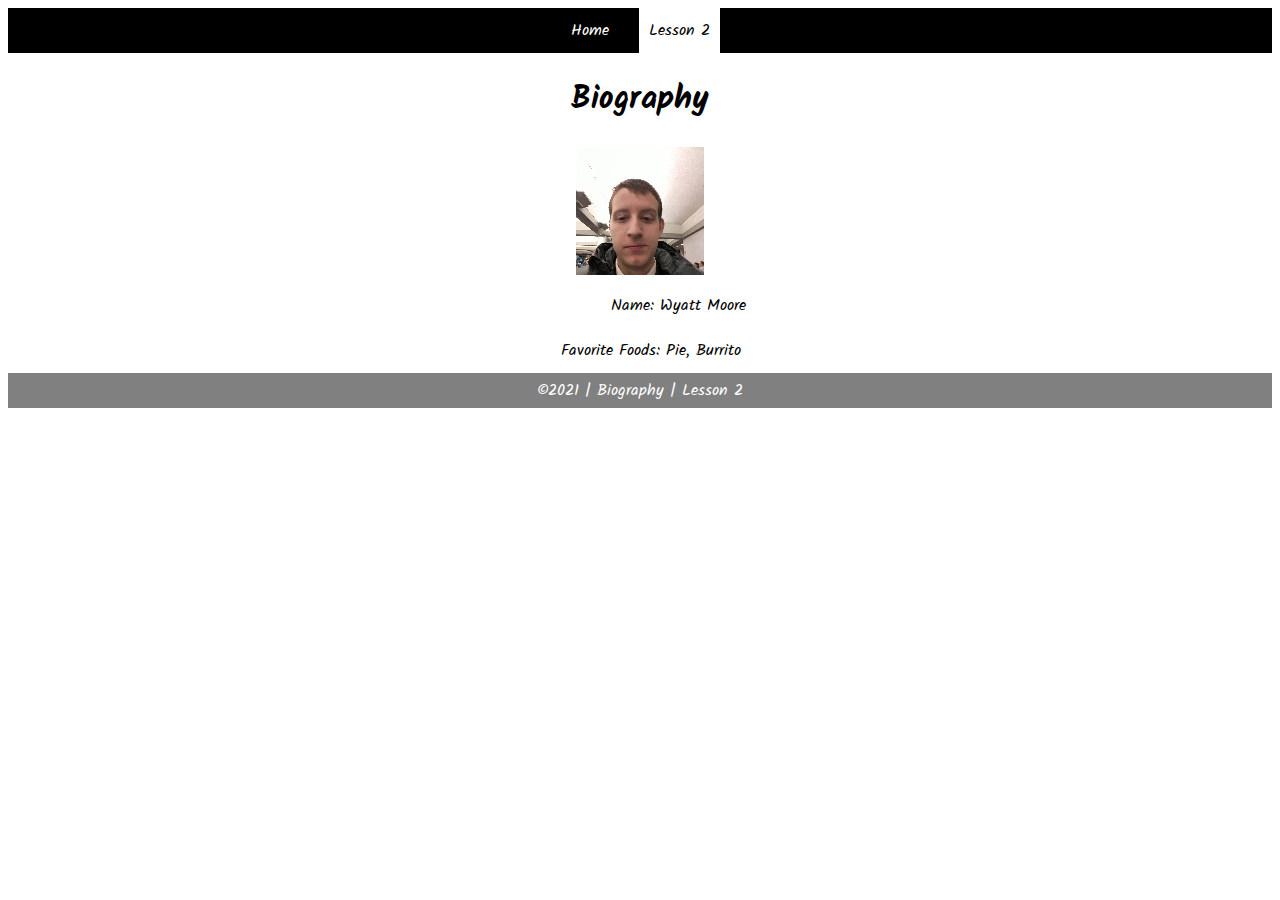
==== week02/task2.html @ dc6cfb15 "Added everything to GitHub" ====
<!DOCTYPE html>
<html lang="en">

<head>
    <meta charset="UTF-8">
    <meta name="viewport" content="width=device-width, initial-scale=1.0">
    <meta http-equiv="X-UA-Compatible" content="ie=edge">
    <title>Biography | Lesson 2</title>
    <link href="https://fonts.googleapis.com/css?family=Kalam&display=swap" rel="stylesheet">
    <link rel="stylesheet" href="styles/main.css">
</head>

<body>
    <nav>
        <ul id="menu">
            <li><a id="toggleMenu">&equiv;</a></li>
            <li><a href="#">Home</a></li>
            <li><a href="#" class="active">Lesson 2</a></li>
        </ul>
    </nav>
    <header>
        <h1>Biography</h1>
        <img src="images/placeholder.png" alt="Photo">
    </header>
    <main>
        <section>
            <div>
                <label>Name:</label>
                <span id="name"></span>
            </div>
            <div>
                <label>Favorite Foods:</label>
                <span id="food"></span>
            </div>
        </section>
    </main>
    <footer>
        &copy;<span id="year"></span> | Biography | Lesson 2
    </footer>
    <script src="scripts/main.js"></script>
    <script src="scripts/task2.js"></script>
</body>

</html>
---- week02/styles/main.css ----
/* HTML Selectors */
body {
    font-family: 'Kalam', cursive;
}

div {
    margin: 10px;
    text-align: center;
}

footer {
    background-color: gray;
    color: white;
    padding: 5px;
    text-align: center;
}

header {
    margin: auto;
    text-align: center;
}

label {
    display: inline-block;
    min-width: 120px;
    text-align: right;
}

main {
    display: flex;
    justify-content: center;
}

nav {
    background-color: black;
    color: white;
}

nav ul {
    display: flex;
    flex-direction: column;
    justify-content: center;
    align-content: space-around;
    margin: 0;
    padding: 0;
}

nav ul li:first-child {
    display: block;
}

nav ul li {
    display: none;
    list-style: none;
    margin: 10px;
}

nav ul li a {
    color: white;
    display: block;
    padding: 10px;
    text-decoration: none;
}
nav ul li a:hover {
    background-color: #efefef;
    color: black;
}

section {
    display: flex;
    flex-direction: column;
    align-items: center;
}

/* Class Selectors */
.active {
    background-color: white;
    color: black;
}

.open li {
    display: block;
}

/* ID Selectors */

/* Media Queries */
@media only screen and (min-width: 32.5em) {
    nav ul {
        flex-direction: row;
    }
    
    nav ul li:first-child {
        display: none;
    }

    nav ul li {
        display: inline;
        margin: 0 10px;
    }
}
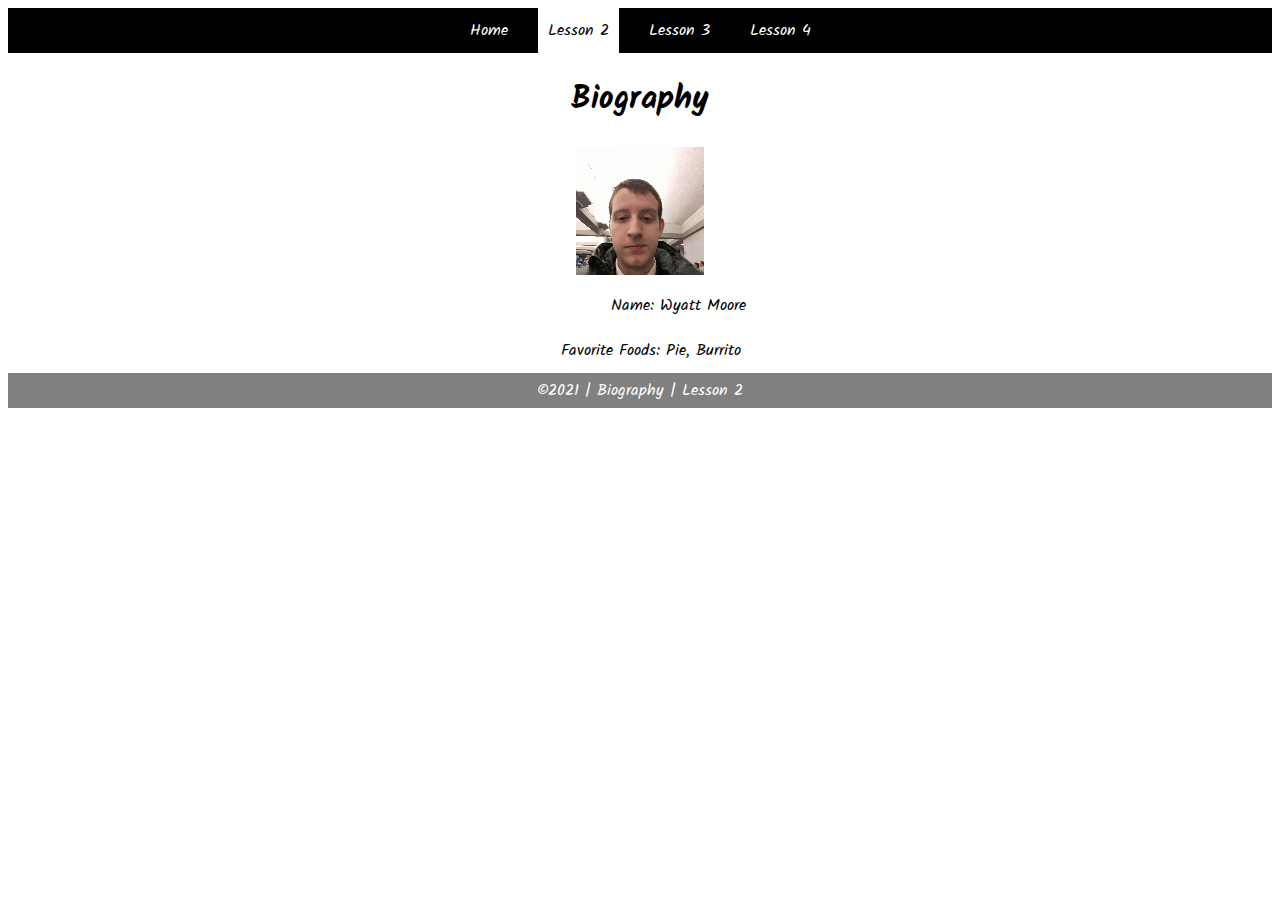
==== commit cd2ed689: "Basic structure of webpages." ====
--- a/week02/task2.html
+++ b/week02/task2.html
@@ -14,8 +14,10 @@
     <nav>
         <ul id="menu">
             <li><a id="toggleMenu">&equiv;</a></li>
-            <li><a href="#">Home</a></li>
-            <li><a href="#" class="active">Lesson 2</a></li>
+            <li><a href="../index.html">Home</a></li>
+            <li><a href="../week02/task2.html" class="active">Lesson 2</a></li>
+            <li><a href="../week03/task3.html">Lesson 3</a></li>
+            <li><a href="../week04/task4.html">Lesson 4</a></li>
         </ul>
     </nav>
     <header>
